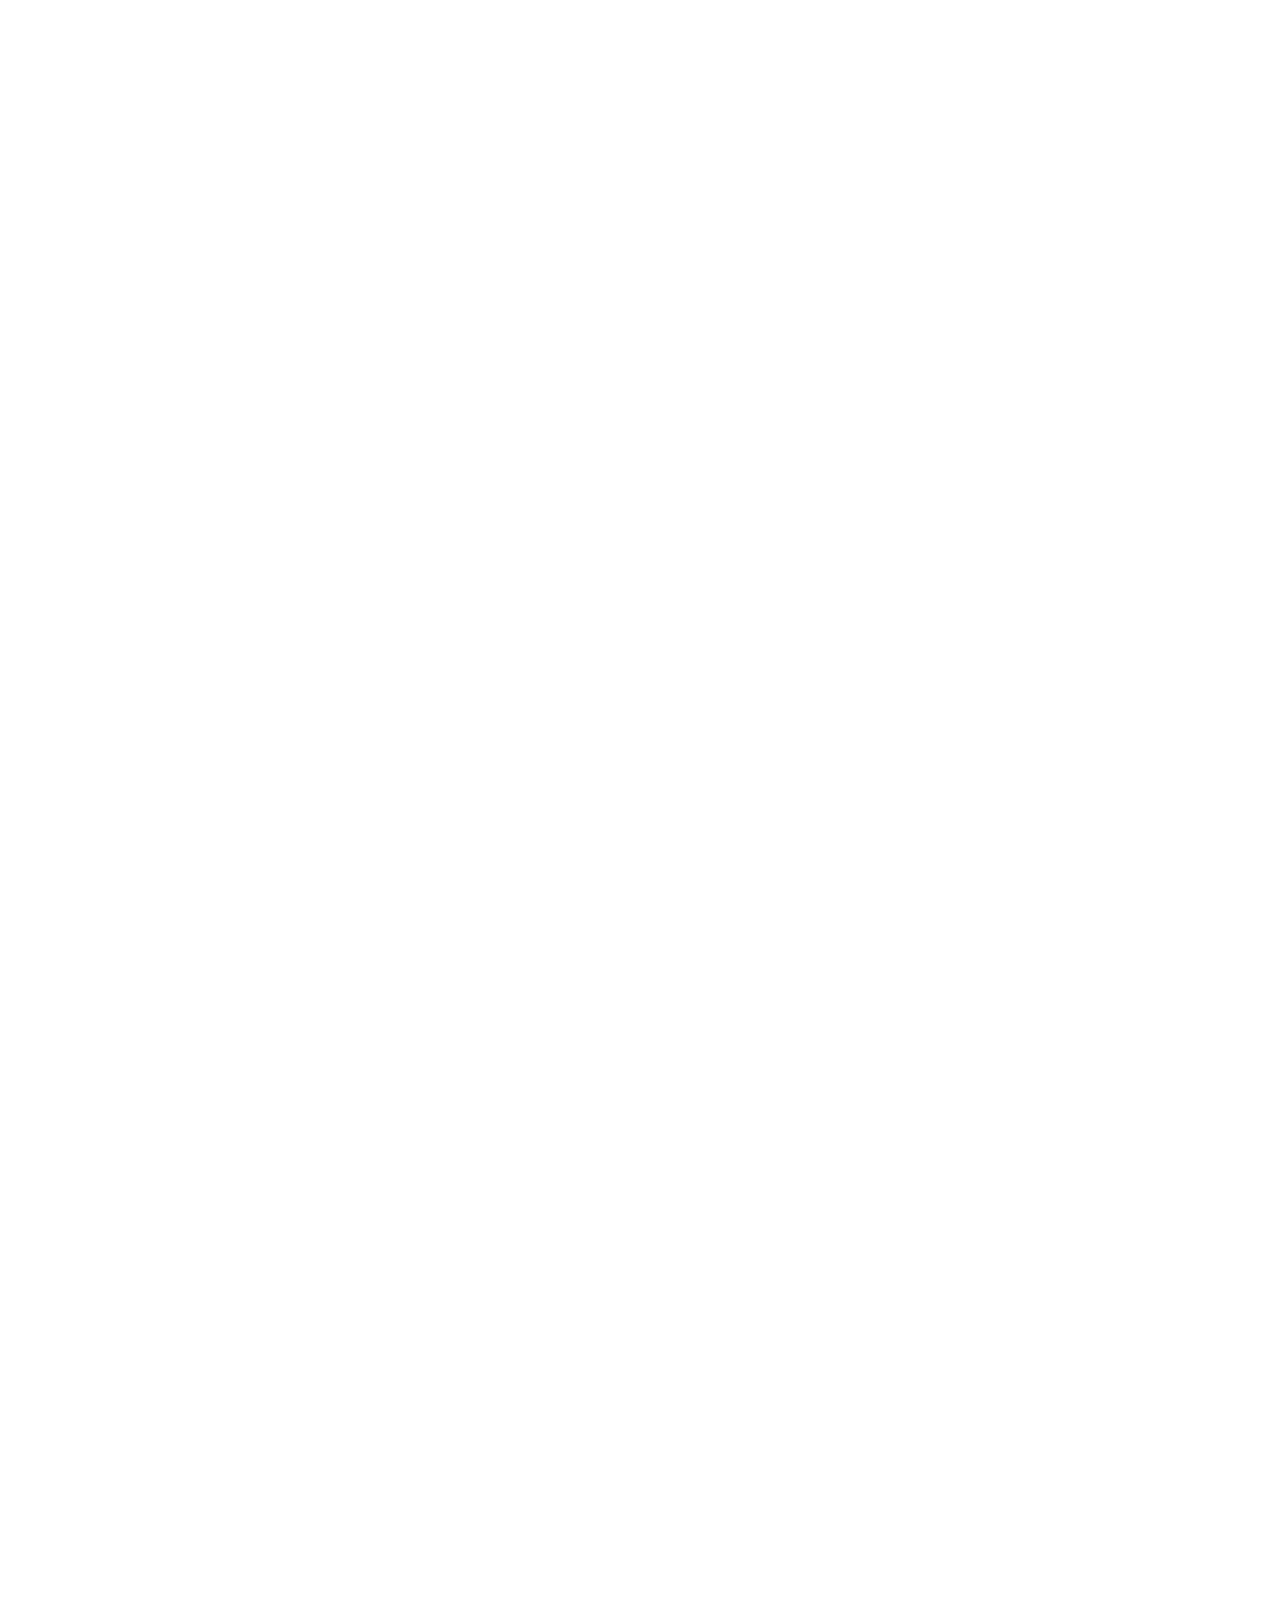
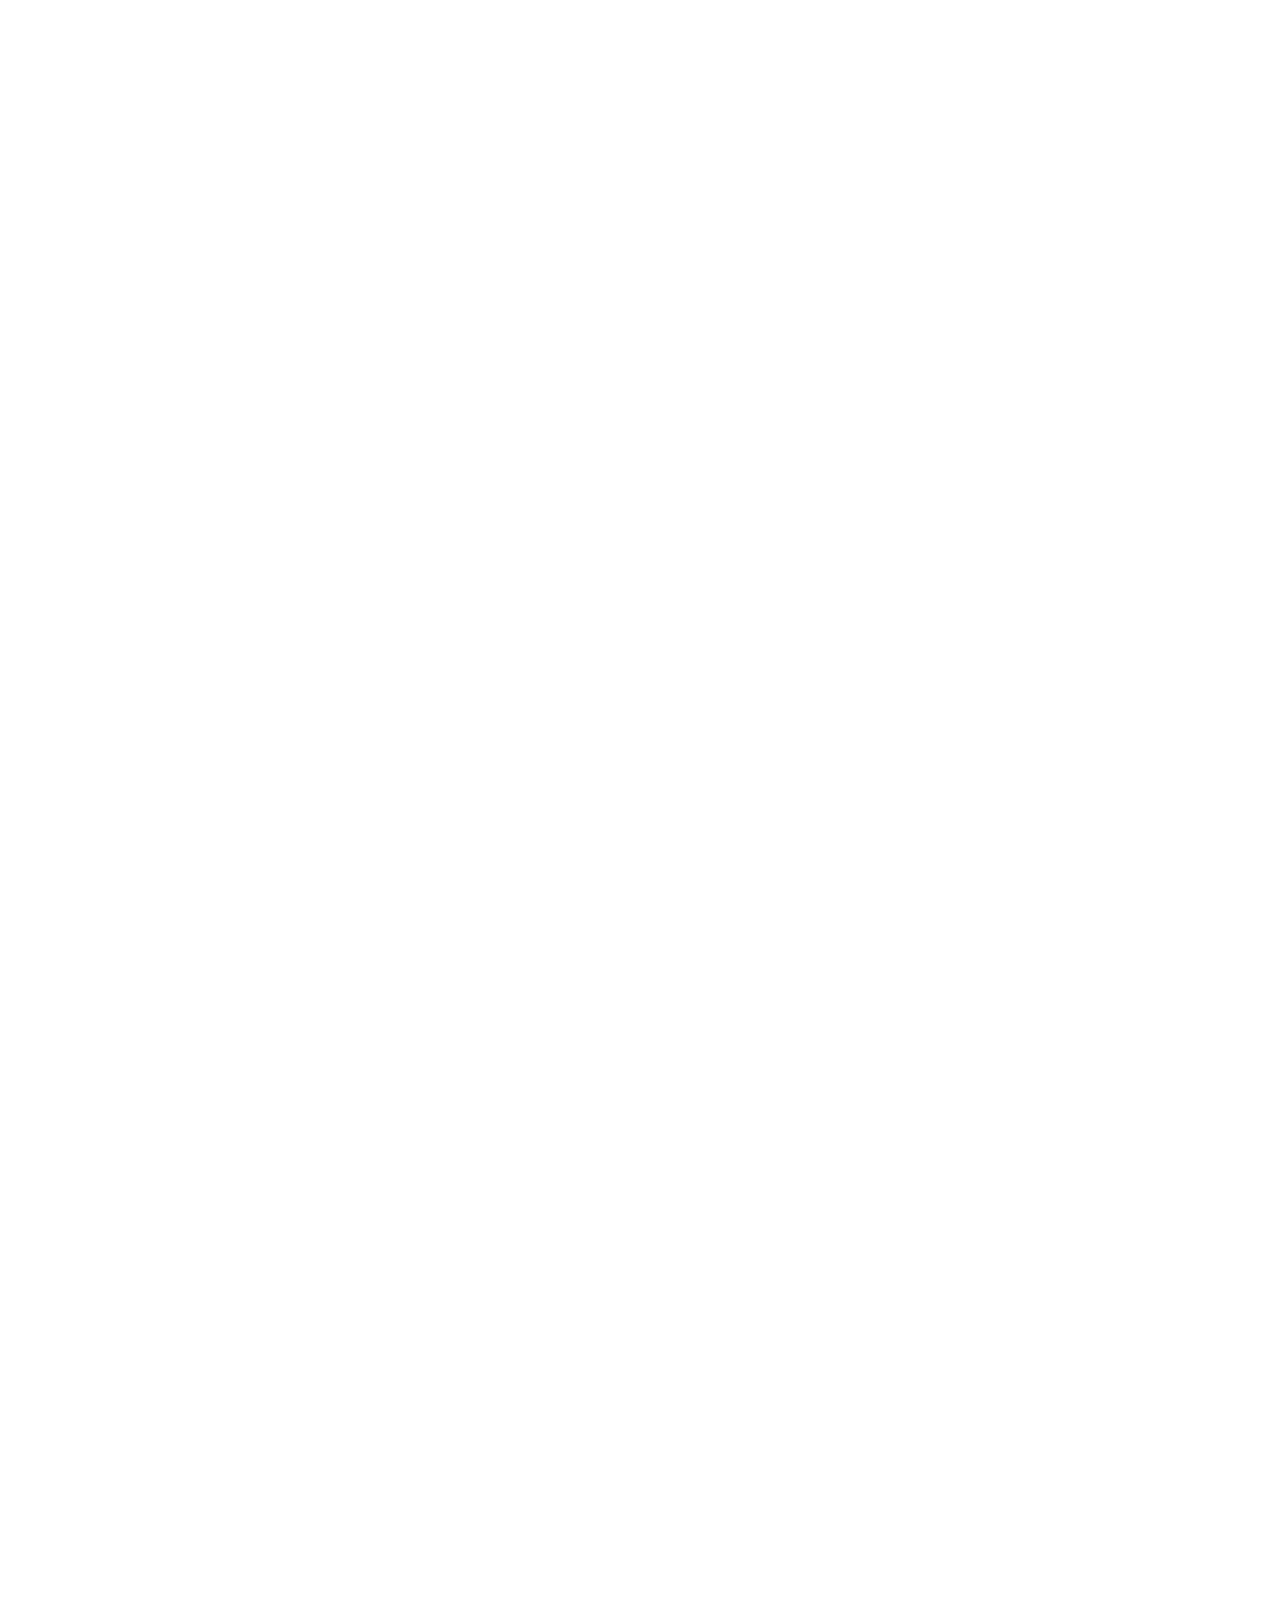
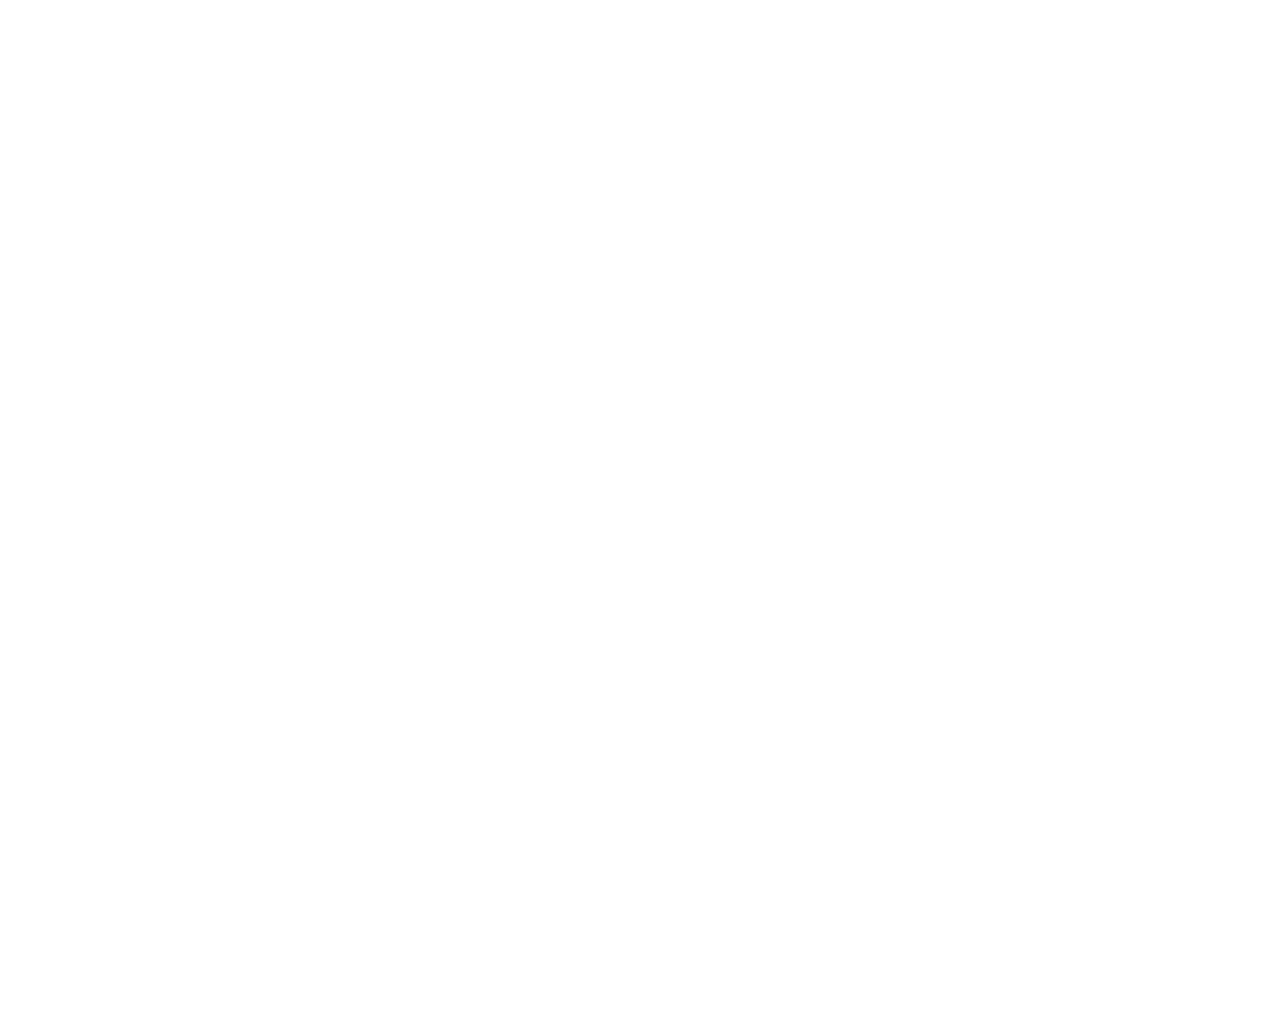
==== about.html @ 3180e346 "Update about.html" ====
<!DOCTYPE html>
<html lang="en">

<head>
    <meta charset="UTF-8">
    <meta http-equiv="X-UA-Compatible" content="IE=edge">
    <meta name="viewport" content="width=device-width, initial-scale=1.0">

    <!-- google fonts -->
    <link rel="preconnect" href="https://fonts.googleapis.com">
    <link rel="preconnect" href="https://fonts.gstatic.com" crossorigin>
    <link
        href="https://fonts.googleapis.com/css2?family=Josefin+Sans:wght@400;700&family=Libre+Franklin:wght@400;600&family=Mirza:wght@400;600&display=swap"
        rel="stylesheet">
    <!-- favicon mouseclickr -->
    <link rel="icon" href="images/favicon.ico">
    <!-- fontawesome -->
    <script src="https://kit.fontawesome.com/f3b5e98be9.js" crossorigin="anonymous"></script>

    <link rel="stylesheet" href="styles/about.css">
    <script src="scripts/about.js" defer></script>

    <title>mouseclickr</title>
</head>

<body>

    <div class="parallax">

        <div class="group" id="g1">
            <a href="#g2" class="down-arrow"></a>
        </div>

        <div class="group" id="g2">
            <div class="layer">
                <div class="forefront">
                    <h2>About me</h2>
                    <div class="text">
                        <p>Before I ever heard of UX/UI or product design, I used software like Revit Architecture,
                            AutoCAD,
                            Illustrator, Photoshop, 3D Studio Max. Because I wanted to
                            customize some repetitive tasks in Revit, I started playing with Dynamo, which has Python
                            under
                            the
                            hood. Due to time constraints, it didn't get me where I wanted, but it got me thinking about
                            learning
                            Python.</p>
                        <p>Fast-forward a few years, in 2020 I quit my job, and suddenly found myself with too much
                            time to spare.
                            So I thought I'll finally give Python a chance... and that's how I found out I'll never be a
                            programmer.
                            But that led me to web development, and so I came upon a whole new world of HTML, CSS &
                            JavaScript.</p>
                        <p>Taking time for myself for two years meant experimenting with creative writing and all
                            sorts of object
                            design: ceramics, concrete, restoring furniture and more. In doing so, my interests
                            naturally
                            shifted
                            toward product design. With a bit of research I realized all that EMPATHIZE - DEFINE -
                            IDEATE
                            -
                            PROTOTYPE - TEST is basically what architects do on every project before construction
                            begins, so
                            the
                            same
                            skills apply. Except that product design happens a lot faster.</p>
                        <p class="bold">If working in an architecture studio taught me anything about myself is that I'm
                            an
                            organizer, always
                            focused on how
                            systems work and interact. I prefer working smart not hard, but I surely can do both.
                            Countless
                            meetings, design briefs and construction site visits reinforced my belief I'm a good
                            listener
                            with
                            problem
                            solving acumen.</p>
                    </div>
                </div>
                <a href="#g3" class="down-arrow"></a>
            </div>
        </div>

        <div class="group" id="g3">
            <div class="layer">
                <div class="forefront">
                    <h2>See my work</h2>
                    <div class="text">
                        <p>This website is my first shot at creating a sort of utilitarian / motion graphics design, so
                            all projects you'll see clicking the first button are
                            unsolicited.
                        </p>
                        <p>The second button takes you out of here, so you can get a glimpse at some of the architecture
                            projects I was involved in previously.
                        </p>
                    </div>

                    <button type="button">
                        <a href="projects.html">UX/web design</a>
                    </button>

                    <button type="button">
                        <a target="_blank" href="https://www.arhigrup.ro/">architecture</a>
                    </button>
                </div>
                <a href="#g4" class="down-arrow"></a>
            </div>
        </div>

        <div class="group" id="g4">
            <div class="layer">
                <div class="forefront">
                    <h2>Get in touch</h2>
                    <div class="card">
                        <div class="content">

                            <div class="card-front">
                                <h3 id="title">FLIP</h3>
                            </div>

                            <div class="card-back">
                                <div class="card-text">
                                    <h3><a target="_blank" href="images/resume.pdf" id="resume">See my resume</a></h3>
                                </div>

                            </div>
                        </div>
                    </div>

                    <button type="button">
                        <a target="_blank" href="mailto:andreea.nicolae.7@gmail.com"
                            class="font-3">andreea.nicolae.7@gmail.com</a>
                    </button>
                </div>
            </div>
        </div>
    </div>
    <aside id="up"></aside>
</body>

</html>
---- styles/about.css ----
* {
    box-sizing: border-box;
    margin: 0;
    padding: 0;
}

:root {
    --main-color: #29BB89;
    --accent-color: #FCFAF1;
}

*::selection {
    background-color: var(--accent-color);
}

html {
    scroll-behavior: smooth;
}

a,
a:visited {
    font-size: clamp(1.2rem, 1.5vw, 1.5rem);
    font-family: 'Mirza', cursive;
    color: var(--accent-color);
    text-decoration: none;
    padding: 0 15px 5px;
    display: block;
    text-align: center;
}

a:hover,
a:active,
a:focus {
    color: var(--main-color);
}

p {
    line-height: 1.5;
}

/******* PARALLAX *******/

.parallax {
    min-height: 100vh;
    overflow-x: hidden;
    overflow-y: auto;
    opacity: 0;

    background-image: url(../images/about/greeting_large.png);
    background-attachment: fixed;
    background-position: center;
    background-repeat: no-repeat;
    background-size: cover;

    animation: fader 1s linear forwards;
}

@keyframes fader {
    to {
        opacity: 1;
    }
}

.group {
    position: relative;
}

#g1 {
    height: 120vh;
}

#g2 {
    height: 150vh;
}

#g3 {
    height: 100vh;
}

#g4 {
    height: 100vh;
}

.layer {
    position: absolute;
    width: 100%;
    left: 50%;
    top: 50%;
    transform: translate(-50%, -50%);

    background-color: var(--main-color);
}

#g2 .layer {
    left: 50%;
    top: 0;
    transform: translate(-50%, 0);
}

.forefront {
    display: grid;
    gap: 30px;
    max-width: 80ch;
    margin: auto;
    padding: 30px 0;
}

.text {
    border-right: 15px solid #343434;
    border-bottom: 3px solid #343434;
}

h2 {
    font-family: 'Mirza', cursive;
    font-size: clamp(3rem, 5vw, 5rem);
    text-align: left;
    padding-left: 15px;
    color: var(--accent-color);
    border-left: 15px solid #343434;
    border-bottom: 3px solid #343434;
}

p {
    font-family: 'Libre Franklin', sans-serif;
    color: #343434;
    font-size: clamp(1rem, 1.2vw, 1.2rem);
    padding: 10px 15px;
}

.bold {
    font-weight: 600;
    background-color: #343434;
    color: var(--main-color);
}

button {
    border: none;
    width: calc(100% - 30px);
    background-color: #343434;
    transform: translateX(15px);
}

button a {
    display: block;
    padding: 10px 0 15px;
    font-size: clamp(1.2rem, 2vw, 2rem);
    font-weight: 600;
}

button:hover {
    cursor: pointer;
}

#title {
    font-size: 2rem;
    opacity: .85;
}

@media (max-width:500px) {
    .parallax {
        background-image: url(../images/about/greeting_small.png);
    }
}

/******* CARD *******/

@media (min-aspect-ratio: 1/1) {

    .card {
        --wh: 40vmin;
        width: var(--wh);
        height: var(--wh);
    }

    #title {
        padding-top: calc(var(--wh) - 7rem);
    }

}

@media (max-aspect-ratio: 1/1) {

    .card {
        --whs: 70vmin;
        width: var(--whs);
        height: var(--whs);
    }

    .content.is-flipped {
        transform: rotateY(.5turn);
    }

    #title {
        padding-top: calc(var(--whs) - 7rem);
    }
}

.card {
    display: grid;
    justify-self: center;
}

.content {
    position: relative;
    width: 100%;
    height: 100%;
    text-align: center;
    transition: all 3s cubic-bezier(0.19, 1, 0.22, 1);
    transform-style: preserve-3d;
}

.card:hover .content {
    transform: rotateY(.5turn);
}

.card-front,
.card-back {
    position: absolute;
    width: 100%;
    height: 100%;
    backface-visibility: hidden;
    display: grid;
    place-content: center;
    transform-style: preserve-3d;
}

.card-front {
    color: var(--main-color);
    background-image: url(../images/about/me.jpg);
    background-size: cover;
    outline: 3px solid var(--main-color);
    outline-offset: -1rem;
}

.card-back {
    background-color: var(--accent-color);
    color: #343434;
    transform: rotateY(.5turn);
}

#title {
    font-family: 'Libre Franklin', sans-serif;
}

#resume {
    font-family: 'Libre Franklin', sans-serif;
    color: #343434;
}

#resume:hover {
    color: var(--main-color);
}

.down-arrow {
    position: absolute;
    background-image: url(../images/about/down-arrow_green.png);
    background-position: center;
    background-size: 70%;
    background-repeat: no-repeat;

    width: 85px;
    height: 85px;
    left: 5%;
    bottom: -85px;
}

#g1 .down-arrow {
    top: 85vh;
}

aside {
    position: fixed;
    display: none;
    bottom: 5%;
    right: 5%;
    cursor: pointer;
    z-index: 2;

    background: rgba(52, 52, 52, 0.5);
    box-shadow: 0 4px 30px rgba(0, 0, 0, 0.1);
    backdrop-filter: blur(3px);

    background-image: url(../images/about/up-arrow_white-ish.png);
    background-position: center;
    background-size: 70%;
    background-repeat: no-repeat;

    --up-size: 85px;
    width: var(--up-size);
    height: var(--up-size);
    border-radius: 50%;
}
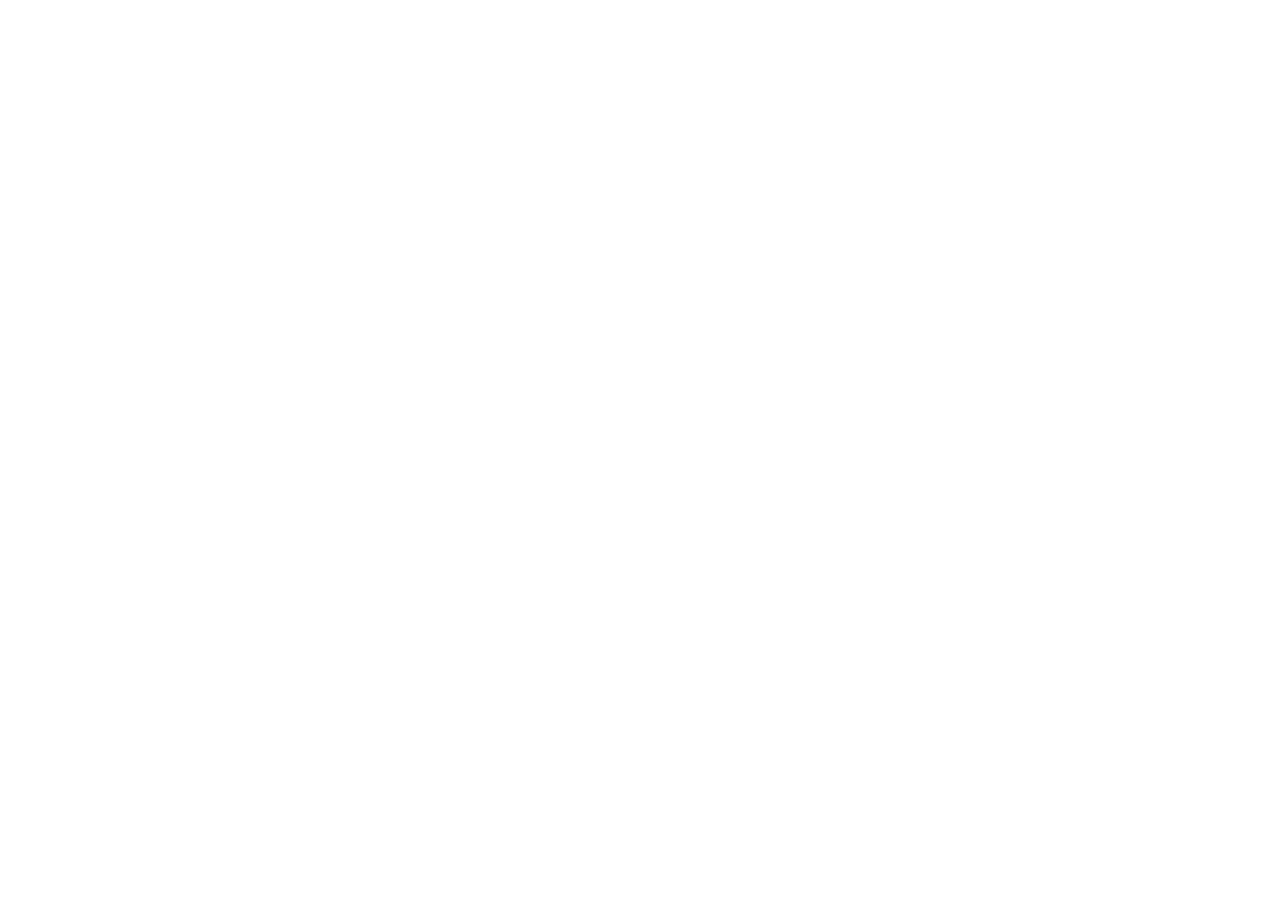
==== commit 786bd29f: "Update about.html" ====
--- a/about.html
+++ b/about.html
@@ -27,11 +27,11 @@
 
     <div class="parallax">
 
-        <div class="group" id="g1">
-            <a href="#g2" class="down-arrow"></a>
+        <div class="group" id="section-1">
+            <a href="#section-2" class="down-arrow"></a>
         </div>
 
-        <div class="group" id="g2">
+        <div class="group" id="section-2">
             <div class="layer">
                 <div class="forefront">
                     <h2>About me</h2>
@@ -77,11 +77,11 @@
                             solving acumen.</p>
                     </div>
                 </div>
-                <a href="#g3" class="down-arrow"></a>
+                <a href="#section-3" class="down-arrow"></a>
             </div>
         </div>
 
-        <div class="group" id="g3">
+        <div class="group" id="section-3">
             <div class="layer">
                 <div class="forefront">
                     <h2>See my work</h2>
@@ -100,14 +100,14 @@
                     </button>
 
                     <button type="button">
-                        <a target="_blank" href="https://www.arhigrup.ro/">architecture</a>
+                        <a target="_blank" href="https://www.arhigrup.ro/work/">architecture</a>
                     </button>
                 </div>
-                <a href="#g4" class="down-arrow"></a>
+                <a href="#section-4" class="down-arrow"></a>
             </div>
         </div>
 
-        <div class="group" id="g4">
+        <div class="group" id="section-4">
             <div class="layer">
                 <div class="forefront">
                     <h2>Get in touch</h2>
--- a/styles/about.css
+++ b/styles/about.css
@@ -137,11 +137,10 @@
     border: none;
     width: calc(100% - 30px);
     background-color: #343434;
-    transform: translateX(15px);
+    margin: auto;
 }
 
 button a {
-    display: block;
     padding: 10px 0 15px;
     font-size: clamp(1.2rem, 2vw, 2rem);
     font-weight: 600;
@@ -289,4 +288,4 @@
     width: var(--up-size);
     height: var(--up-size);
     border-radius: 50%;
-}+}
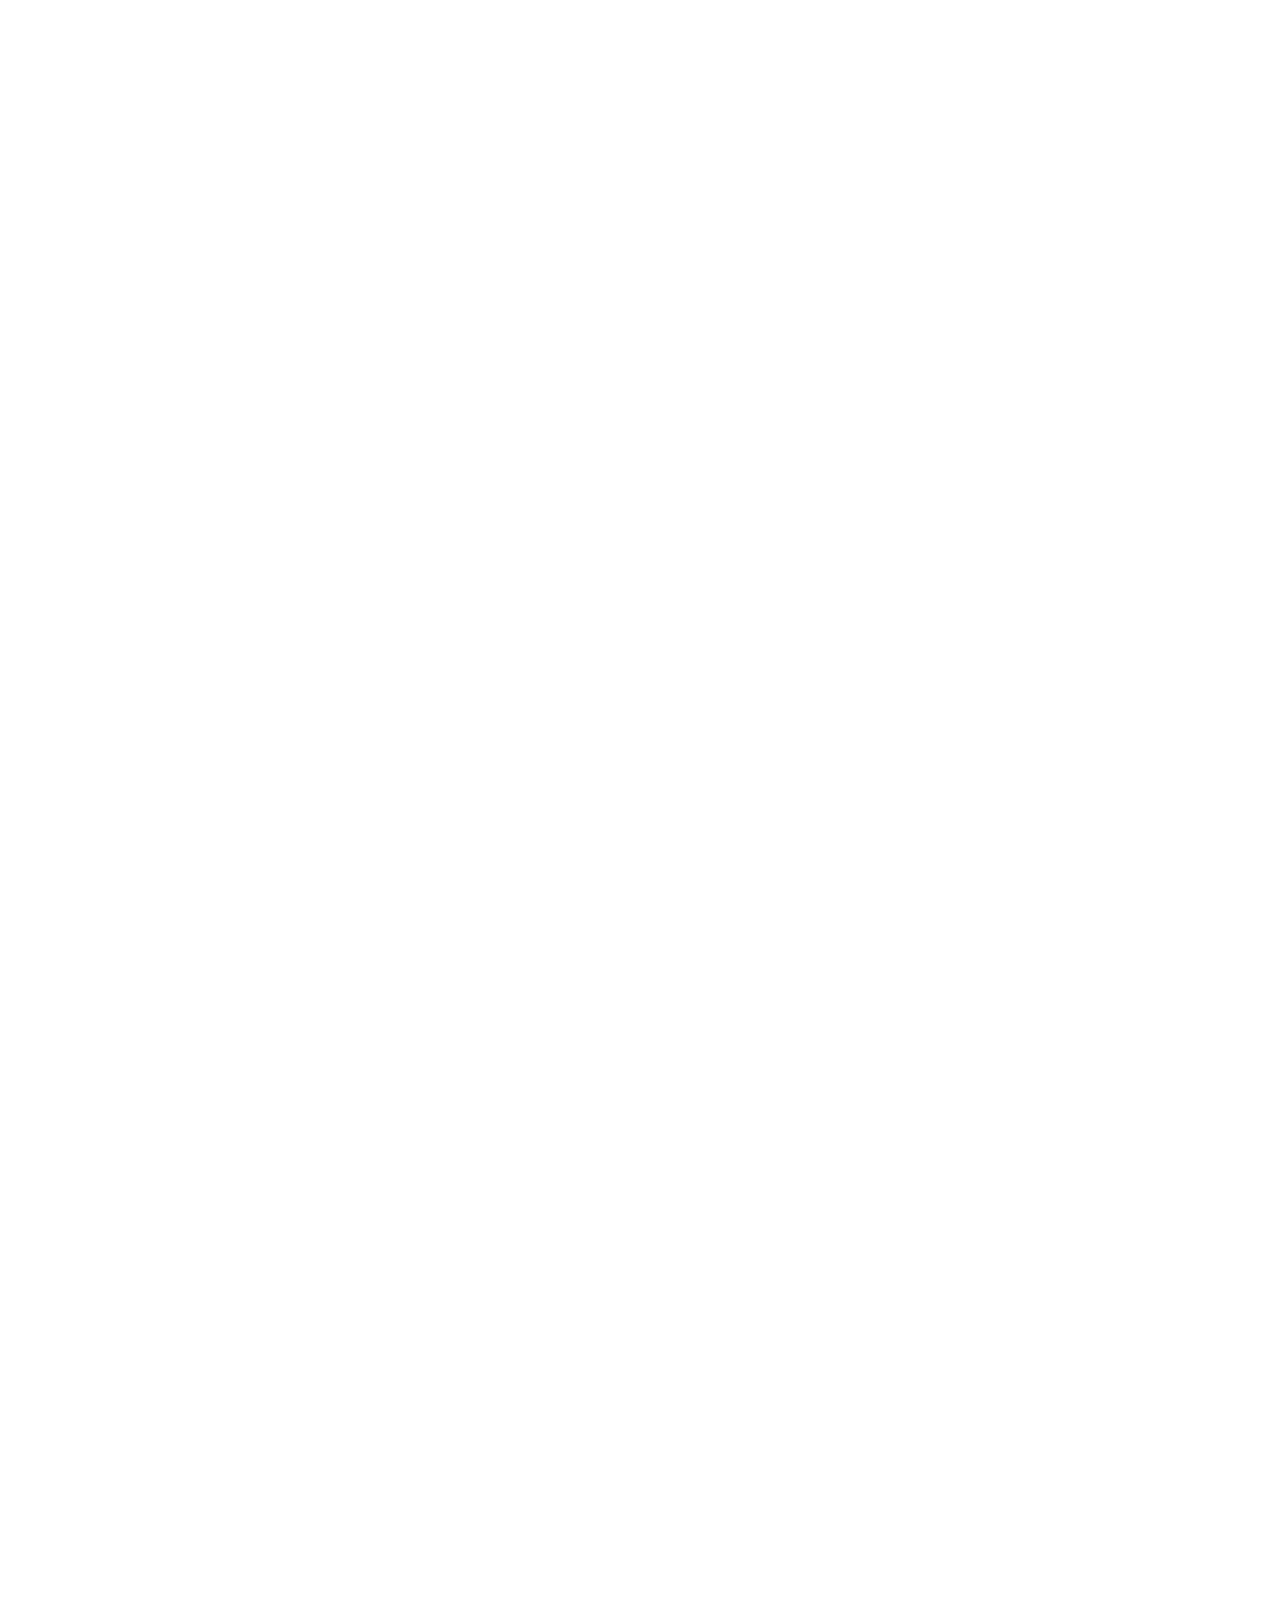
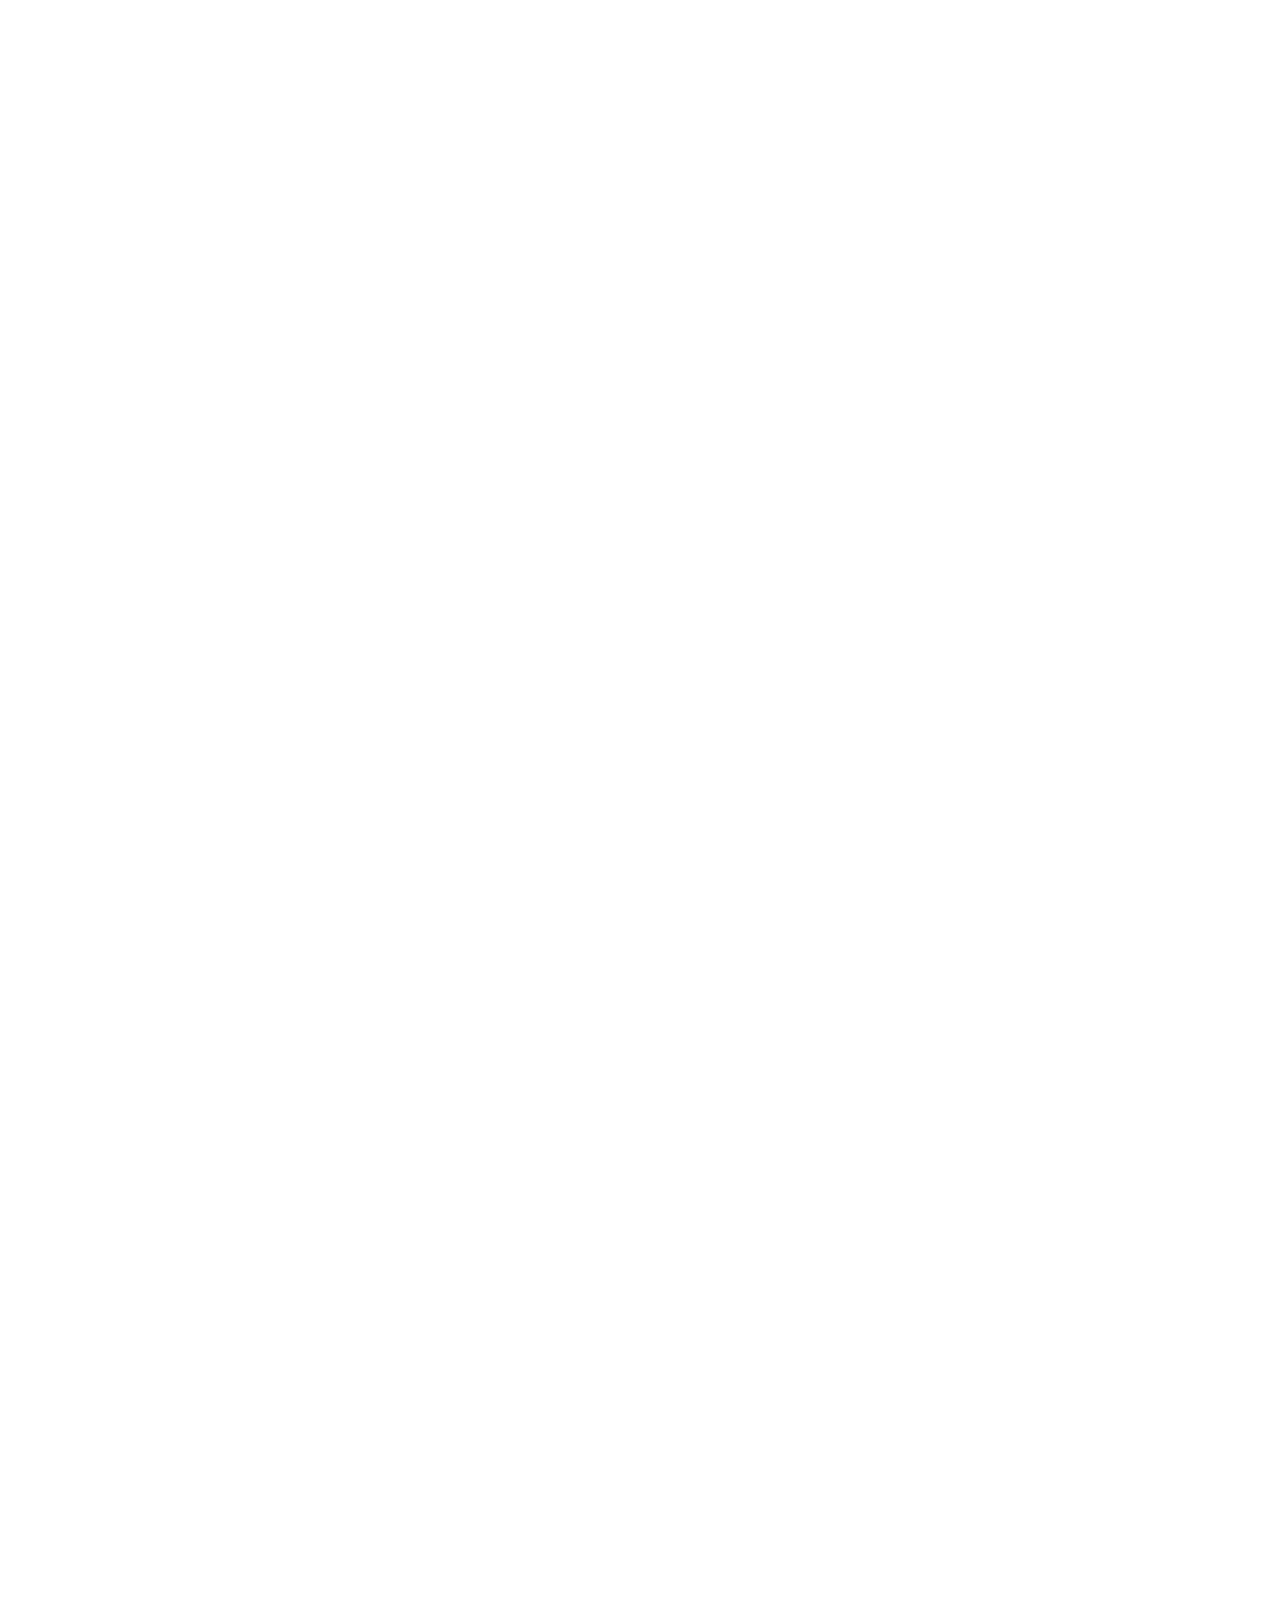
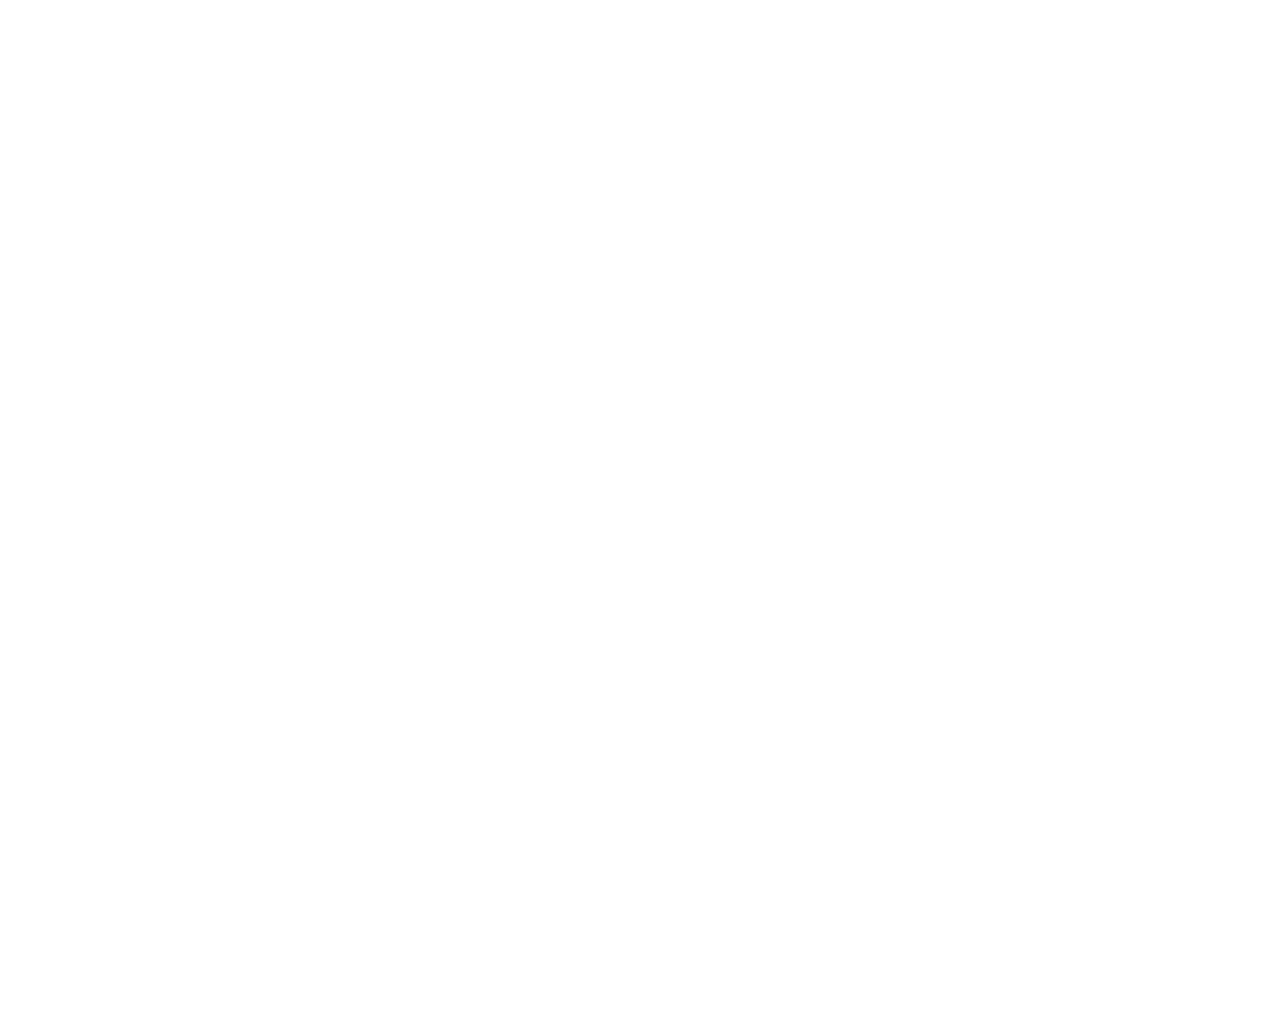
==== commit 107af018: "Update about.html" ====
--- a/about.html
+++ b/about.html
@@ -27,11 +27,11 @@
 
     <div class="parallax">
 
-        <div class="group" id="section-1">
-            <a href="#section-2" class="down-arrow"></a>
+        <div class="group" id="screen">
+            <a href="#about-me" class="down-arrow"></a>
         </div>
 
-        <div class="group" id="section-2">
+        <div class="group" id="about-me">
             <div class="layer">
                 <div class="forefront">
                     <h2>About me</h2>
@@ -77,11 +77,11 @@
                             solving acumen.</p>
                     </div>
                 </div>
-                <a href="#section-3" class="down-arrow"></a>
+                <a href="#see-my-work" class="down-arrow"></a>
             </div>
         </div>
 
-        <div class="group" id="section-3">
+        <div class="group" id="see-my-work">
             <div class="layer">
                 <div class="forefront">
                     <h2>See my work</h2>
@@ -95,19 +95,15 @@
                         </p>
                     </div>
 
-                    <button type="button">
-                        <a href="projects.html">UX/web design</a>
-                    </button>
-
-                    <button type="button">
-                        <a target="_blank" href="https://www.arhigrup.ro/work/">architecture</a>
-                    </button>
+                    <a class="button" href="projects.html">UX/web design</a>
+                    <a class="button" target="_blank" href="https://www.arhigrup.ro/">architecture</a>
+                    
                 </div>
-                <a href="#section-4" class="down-arrow"></a>
+                <a href="#get-in-touch" class="down-arrow"></a>
             </div>
         </div>
 
-        <div class="group" id="section-4">
+        <div class="group" id="get-in-touch">
             <div class="layer">
                 <div class="forefront">
                     <h2>Get in touch</h2>
@@ -127,10 +123,10 @@
                         </div>
                     </div>
 
-                    <button type="button">
-                        <a target="_blank" href="mailto:andreea.nicolae.7@gmail.com"
-                            class="font-3">andreea.nicolae.7@gmail.com</a>
-                    </button>
+                    <a class="button" target="_blank"
+                        href="mailto:andreea.nicolae.7@gmail.com">andreea.nicolae.7@gmail.com
+                    </a>
+                    
                 </div>
             </div>
         </div>
--- a/styles/about.css
+++ b/styles/about.css
@@ -65,19 +65,19 @@
     position: relative;
 }
 
-#g1 {
+#screen {
     height: 120vh;
 }
 
-#g2 {
+#about-me {
     height: 150vh;
 }
 
-#g3 {
+#see-my-work {
     height: 100vh;
 }
 
-#g4 {
+#get-in-touch {
     height: 100vh;
 }
 
@@ -91,10 +91,36 @@
     background-color: var(--main-color);
 }
 
-#g2 .layer {
+#about-me .layer {
     left: 50%;
     top: 0;
     transform: translate(-50%, 0);
+}
+
+@media (max-height:800px) {
+    #screen {
+        height: 100vh;
+    }
+
+    #about-me {
+        height: 220vh;
+    }
+
+    #see-my-work {
+        height: 150vh;
+    }
+
+    #get-in-touch {
+        height: 150vh;
+    }
+
+    #about-me .layer,
+    #see-my-work .layer,
+    #get-in-touch .layer {
+        left: 50%;
+        top: 0;
+        transform: translate(-50%, 0);
+    }
 }
 
 .forefront {
@@ -263,7 +289,7 @@
     bottom: -85px;
 }
 
-#g1 .down-arrow {
+#screen .down-arrow {
     top: 85vh;
 }
 
